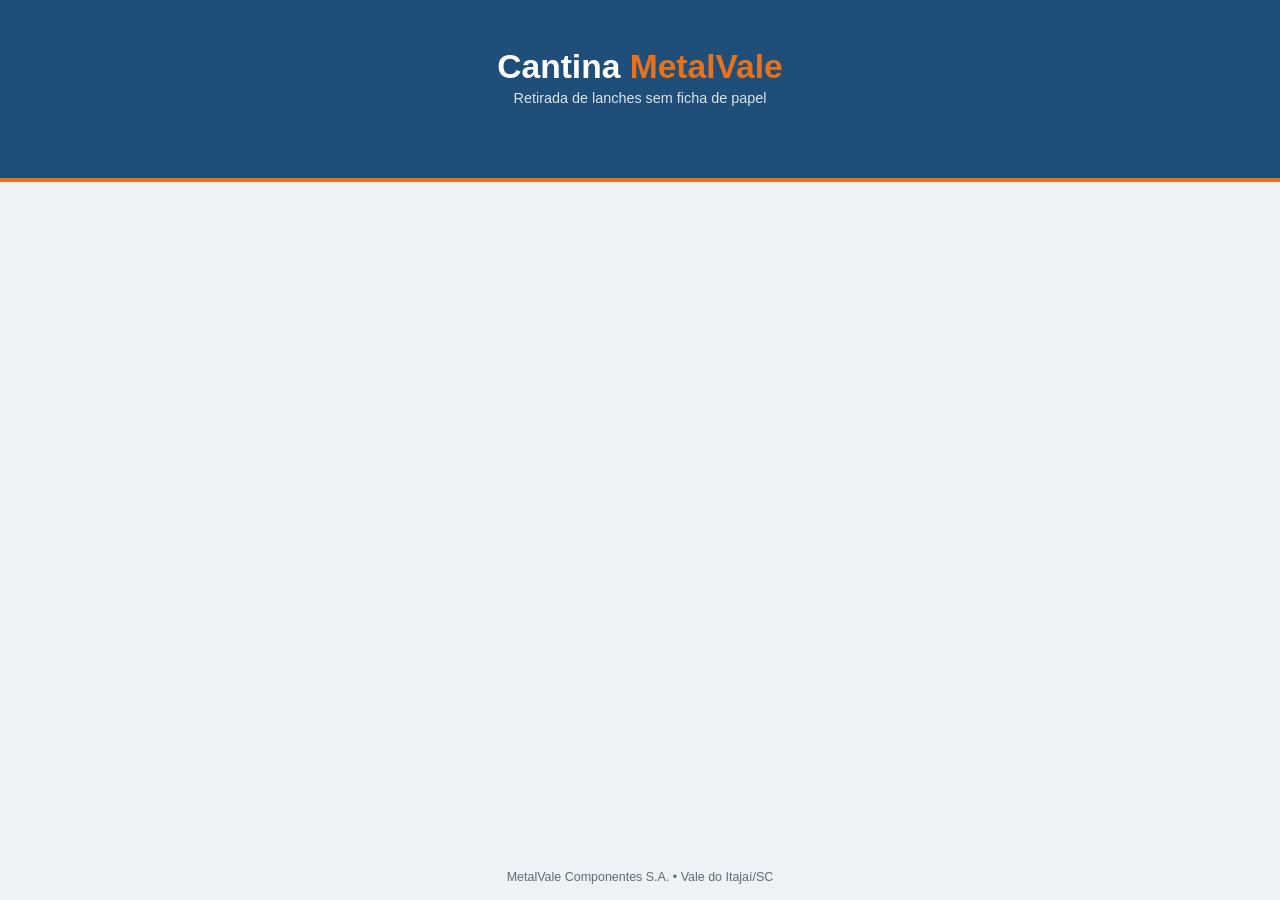
==== usuario.html @ 76664aa9 "ajuste em aula" ====
<!DOCTYPE html>
<html lang="pt-BR">
<head>
    <meta charset="UTF-8">
    <meta name="viewport" content="width=device-width, initial-scale=1.0">
    <title>Entrar | Cantina MetalVale</title>
    <link rel="stylesheet" href="css/estilo.css">

    <style>
        #nome, #matricula, #perfil{
            width: 100%;
            float: left;
        }
    </style>
</head>
<body>

    <header class="topo">
        <h1 class="marca">Cantina <span>MetalVale</span></h1>
        <p class="slogan">Retirada de lanches sem ficha de papel</p>
    </header>

    <main class="conteudo">
       <p id="nome"></p>
       <p id="matricula"></p>
       <p id="perfil"></p>
    </main>

    <footer class="rodape">
        <p>MetalVale Componentes S.A. &bull; Vale do Itajaí/SC</p>
    </footer>

    <script>
        document.getElementById("nome").innerText = localStorage.getItem('nome');
        document.getElementById("matricula").innerText = localStorage.getItem('matricula');
        document.getElementById("perfil").innerText = localStorage.getItem('perfil');
    </script>
</body>
</html>
---- css/estilo.css ----
:root {
    --azul: #1f4e79;
    --laranja: #e8711a;
    --fundo: #eef2f6;
    --texto: #2b2f33;
    --texto-claro: #5f6b76;
    --borda: #cfd8e1;
    --erro: #b3261e;
    --sucesso: #1e7b34;
}

* {
    margin: 0;
    padding: 0;
    box-sizing: border-box;
}

body {
    font-family: 'Segoe UI', Arial, sans-serif;
    background: var(--fundo);
    color: var(--texto);
    min-height: 100vh;
    display: flex;
    flex-direction: column;
}

.topo {
    background: var(--azul);
    color: #fff;
    text-align: center;
    padding: 2rem 1rem 3.5rem;
    border-bottom: 4px solid var(--laranja);
}

.marca {
    font-size: 1.6rem;
    font-weight: 800;
}

.marca span {
    color: var(--laranja);
}

.slogan {
    font-size: 0.9rem;
    opacity: 0.85;
    margin-top: 0.25rem;
}

.conteudo {
    flex: 1;
    display: flex;
    justify-content: center;
    padding: 0 1rem;
}

.cartao {
    background: #fff;
    width: 100%;
    max-width: 380px;
    margin-top: -2rem;
    margin-bottom: 2rem;
    padding: 1.75rem 1.5rem;
    border-radius: 12px;
    box-shadow: 0 6px 20px rgba(0, 0, 0, 0.08);
    align-self: flex-start;
}

.cartao h2 {
    color: var(--azul);
    font-size: 1.35rem;
}

.instrucao {
    color: var(--texto-claro);
    font-size: 0.88rem;
    margin: 0.25rem 0 1.25rem;
}

label {
    display: block;
    font-size: 0.8rem;
    font-weight: 600;
    color: var(--texto-claro);
    text-transform: uppercase;
    letter-spacing: 0.5px;
    margin: 0.9rem 0 0.35rem;
}

input {
    width: 100%;
    padding: 0.75rem 0.85rem;
    font: inherit;
    font-size: 1rem;
    border: 1px solid var(--borda);
    border-radius: 8px;
}

input:focus {
    outline: 2px solid var(--laranja);
    border-color: var(--laranja);
}

button {
    width: 100%;
    margin-top: 1.5rem;
    padding: 0.85rem;
    font: inherit;
    font-size: 1rem;
    font-weight: 700;
    color: #fff;
    background: var(--laranja);
    border: none;
    border-radius: 8px;
    cursor: pointer;
}

button:hover {
    background: #cf5f0f;
}

.mensagem {
    margin-top: 1rem;
    font-size: 0.9rem;
    border-radius: 8px;
}

.mensagem.erro,
.mensagem.sucesso {
    padding: 0.7rem 0.85rem;
}

.mensagem.erro {
    color: var(--erro);
    background: #fdecea;
}

.mensagem.sucesso {
    color: var(--sucesso);
    background: #e7f5ea;
}

.rodape {
    text-align: center;
    font-size: 0.78rem;
    color: var(--texto-claro);
    padding: 1rem;
}

@media (min-width: 768px) {
    .topo {
        padding: 3rem 1rem 4.5rem;
    }

    .marca {
        font-size: 2.1rem;
    }

    .cartao {
        padding: 2.25rem 2rem;
    }
}
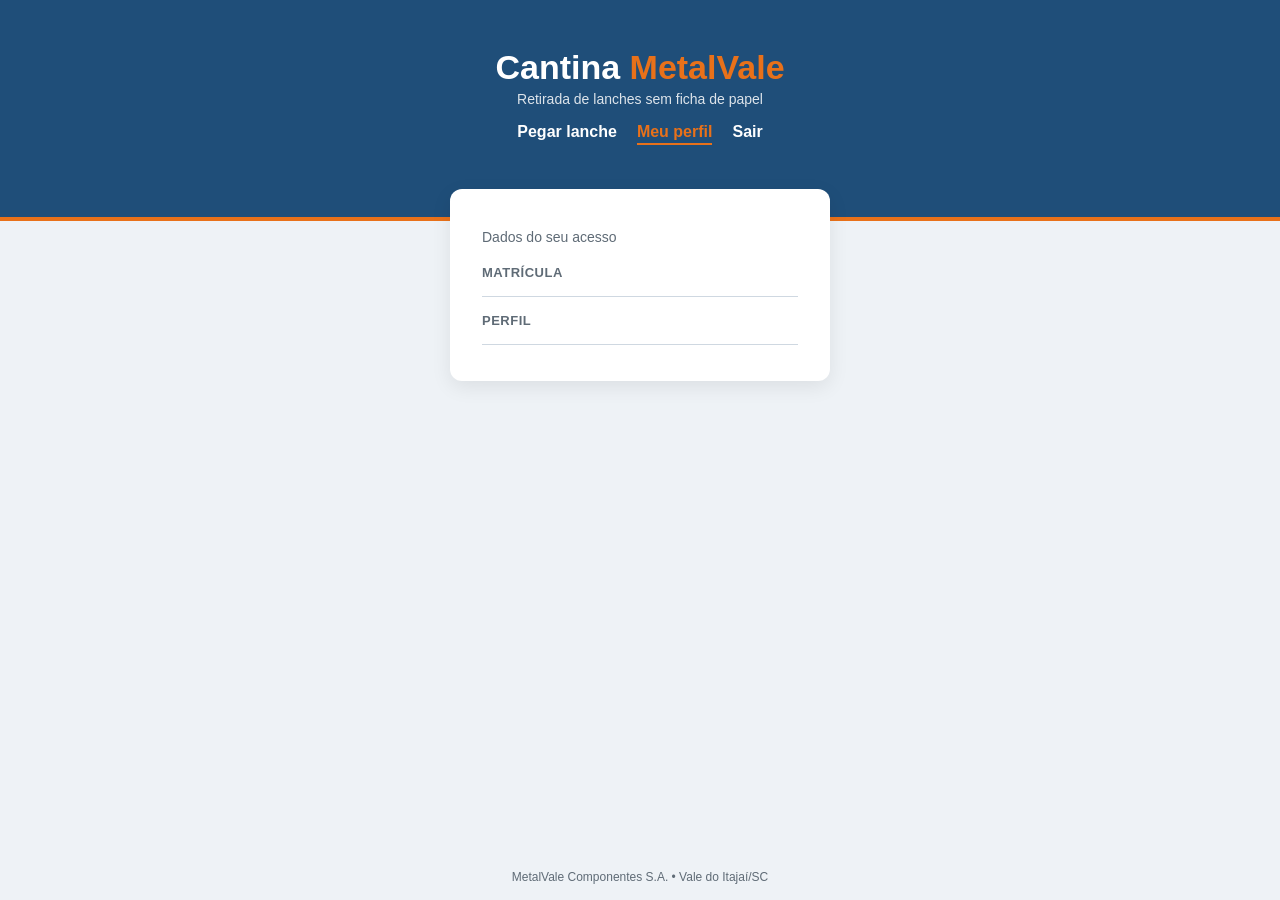
==== commit 2709c055: "ajuste" ====
--- a/usuario.html
+++ b/usuario.html
@@ -3,13 +3,25 @@
 <head>
     <meta charset="UTF-8">
     <meta name="viewport" content="width=device-width, initial-scale=1.0">
-    <title>Entrar | Cantina MetalVale</title>
+    <title>Meu perfil | Cantina MetalVale</title>
     <link rel="stylesheet" href="css/estilo.css">
 
     <style>
-        #nome, #matricula, #perfil{
-            width: 100%;
-            float: left;
+        .dados dt {
+            font-size: 13px;
+            font-weight: 600;
+            color: var(--texto-claro);
+            text-transform: uppercase;
+            letter-spacing: 0.5px;
+            margin-top: 16px;
+        }
+        .dados dd {
+            font-size: 18px;
+            padding: 6px 0 10px;
+            border-bottom: 1px solid var(--borda);
+        }
+        #perfil {
+            text-transform: capitalize;
         }
     </style>
 </head>
@@ -18,17 +30,27 @@
     <header class="topo">
         <h1 class="marca">Cantina <span>MetalVale</span></h1>
         <p class="slogan">Retirada de lanches sem ficha de papel</p>
+        <nav id="menu" class="menu"></nav>
     </header>
 
     <main class="conteudo">
-       <p id="nome"></p>
-       <p id="matricula"></p>
-       <p id="perfil"></p>
+        <section class="cartao">
+            <h2 id="nome"></h2>
+            <p class="instrucao">Dados do seu acesso</p>
+            <dl class="dados">
+                <dt>Matrícula</dt>
+                <dd id="matricula"></dd>
+                <dt>Perfil</dt>
+                <dd id="perfil"></dd>
+            </dl>
+        </section>
     </main>
 
     <footer class="rodape">
         <p>MetalVale Componentes S.A. &bull; Vale do Itajaí/SC</p>
     </footer>
+
+    <script src="js/app.js"></script>
 
     <script>
         document.getElementById("nome").innerText = localStorage.getItem('nome');
--- a/css/estilo.css
+++ b/css/estilo.css
@@ -16,11 +16,15 @@
     box-sizing: border-box;
 }
 
+html {
+    height: 100%;
+}
+
 body {
     font-family: 'Segoe UI', Arial, sans-serif;
     background: var(--fundo);
     color: var(--texto);
-    min-height: 100vh;
+    min-height: 100%;
     display: flex;
     flex-direction: column;
 }
@@ -29,12 +33,12 @@
     background: var(--azul);
     color: #fff;
     text-align: center;
-    padding: 2rem 1rem 3.5rem;
+    padding: 32px 16px 56px;
     border-bottom: 4px solid var(--laranja);
 }
 
 .marca {
-    font-size: 1.6rem;
+    font-size: 26px;
     font-weight: 800;
 }
 
@@ -43,25 +47,47 @@
 }
 
 .slogan {
-    font-size: 0.9rem;
+    font-size: 14px;
     opacity: 0.85;
-    margin-top: 0.25rem;
+    margin-top: 4px;
+}
+
+.menu {
+    display: flex;
+    flex-wrap: wrap;
+    justify-content: center;
+    gap: 8px 20px;
+    margin-top: 16px;
+}
+
+.menu a {
+    color: #fff;
+    text-decoration: none;
+    font-weight: 600;
+    padding-bottom: 2px;
+    border-bottom: 2px solid transparent;
+}
+
+.menu a:hover,
+.menu a.atual {
+    color: var(--laranja);
+    border-bottom-color: var(--laranja);
 }
 
 .conteudo {
     flex: 1;
     display: flex;
     justify-content: center;
-    padding: 0 1rem;
+    padding: 0 16px;
 }
 
 .cartao {
     background: #fff;
     width: 100%;
     max-width: 380px;
-    margin-top: -2rem;
-    margin-bottom: 2rem;
-    padding: 1.75rem 1.5rem;
+    margin-top: -32px;
+    margin-bottom: 32px;
+    padding: 28px 24px;
     border-radius: 12px;
     box-shadow: 0 6px 20px rgba(0, 0, 0, 0.08);
     align-self: flex-start;
@@ -69,30 +95,30 @@
 
 .cartao h2 {
     color: var(--azul);
-    font-size: 1.35rem;
+    font-size: 22px;
 }
 
 .instrucao {
     color: var(--texto-claro);
-    font-size: 0.88rem;
-    margin: 0.25rem 0 1.25rem;
+    font-size: 14px;
+    margin: 4px 0 20px;
 }
 
 label {
     display: block;
-    font-size: 0.8rem;
+    font-size: 13px;
     font-weight: 600;
     color: var(--texto-claro);
     text-transform: uppercase;
     letter-spacing: 0.5px;
-    margin: 0.9rem 0 0.35rem;
-}
-
-input {
-    width: 100%;
-    padding: 0.75rem 0.85rem;
+    margin: 14px 0 6px;
+}
+
+input, select {
+    width: 100%;
+    padding: 12px 14px;
     font: inherit;
-    font-size: 1rem;
+    font-size: 16px;
     border: 1px solid var(--borda);
     border-radius: 8px;
 }
@@ -104,10 +130,10 @@
 
 button {
     width: 100%;
-    margin-top: 1.5rem;
-    padding: 0.85rem;
+    margin-top: 24px;
+    padding: 14px;
     font: inherit;
-    font-size: 1rem;
+    font-size: 16px;
     font-weight: 700;
     color: #fff;
     background: var(--laranja);
@@ -121,14 +147,14 @@
 }
 
 .mensagem {
-    margin-top: 1rem;
-    font-size: 0.9rem;
+    margin-top: 16px;
+    font-size: 14px;
     border-radius: 8px;
 }
 
 .mensagem.erro,
 .mensagem.sucesso {
-    padding: 0.7rem 0.85rem;
+    padding: 11px 14px;
 }
 
 .mensagem.erro {
@@ -143,21 +169,148 @@
 
 .rodape {
     text-align: center;
-    font-size: 0.78rem;
+    font-size: 12px;
     color: var(--texto-claro);
-    padding: 1rem;
+    padding: 16px;
+}
+
+table {
+    width: 100%;
+    margin-bottom: 32px;
+    border-collapse: collapse;
+    background: #fff;
+    border-radius: 12px;
+    overflow: hidden;
+    box-shadow: 0 6px 20px rgba(0, 0, 0, 0.08);
+}
+
+th, td {
+    text-align: left;
+    padding: 12px 16px;
+    border-bottom: 1px solid var(--borda);
+    vertical-align: middle;
+}
+
+th {
+    background: var(--azul);
+    color: #fff;
+    font-size: 13px;
+    font-weight: 600;
+    text-transform: uppercase;
+    letter-spacing: 0.5px;
+}
+
+tr:last-child td {
+    border-bottom: none;
+}
+
+tr:nth-child(odd) td {
+    background: #f6f8fa;
+}
+
+tr:hover td {
+    background: #fdf1e7;
+}
+
+/* Coluna de ações: botões sempre na mesma linha */
+td:last-child {
+    white-space: nowrap;
+    width: 1%;
+}
+
+.painel {
+    width: 100%;
+    max-width: 1000px;
+}
+
+.painel .inserir {
+    width: auto;
+    margin: 16px 0;
+    padding: 10px 24px;
+}
+
+.filtros {
+    display: flex;
+    flex-wrap: wrap;
+    gap: 16px;
+    margin: 8px 0 16px;
+}
+
+.filtros > div {
+    flex: 1;
+    min-width: 200px;
+}
+
+.total {
+    font-size: 18px;
+    font-weight: 700;
+    color: var(--azul);
+    margin-bottom: 12px;
+}
+
+.painel .cartao {
+    margin: 0 auto 16px;
+}
+
+button.secundario {
+    margin-top: 8px;
+    background: var(--texto-claro);
+}
+
+td button {
+    width: auto;
+    margin: 0;
+    padding: 6px 12px;
+    font-size: 14px;
+    border-radius: 6px;
+}
+
+td button.excluir {
+    background: var(--erro);
+}
+
+.resultado {
+    text-align: center;
+    padding-top: 16px;
+}
+
+.resultado-icone {
+    width: 112px;
+    height: 112px;
+    margin: 0 auto 16px;
+    border-radius: 50%;
+    font-size: 64px;
+    font-weight: 700;
+    line-height: 112px;
+    color: #fff;
+}
+
+.resultado.sucesso .resultado-icone { background: var(--sucesso); }
+.resultado.erro .resultado-icone { background: var(--erro); }
+
+.resultado h3 {
+    font-size: 26px;
+}
+
+.resultado.sucesso h3 { color: var(--sucesso); }
+.resultado.erro h3 { color: var(--erro); }
+
+.resultado-nome {
+    font-size: 20px;
+    font-weight: 700;
+    margin: 8px 0 4px;
 }
 
 @media (min-width: 768px) {
     .topo {
-        padding: 3rem 1rem 4.5rem;
+        padding: 48px 16px 72px;
     }
 
     .marca {
-        font-size: 2.1rem;
+        font-size: 34px;
     }
 
     .cartao {
-        padding: 2.25rem 2rem;
+        padding: 36px 32px;
     }
 }
